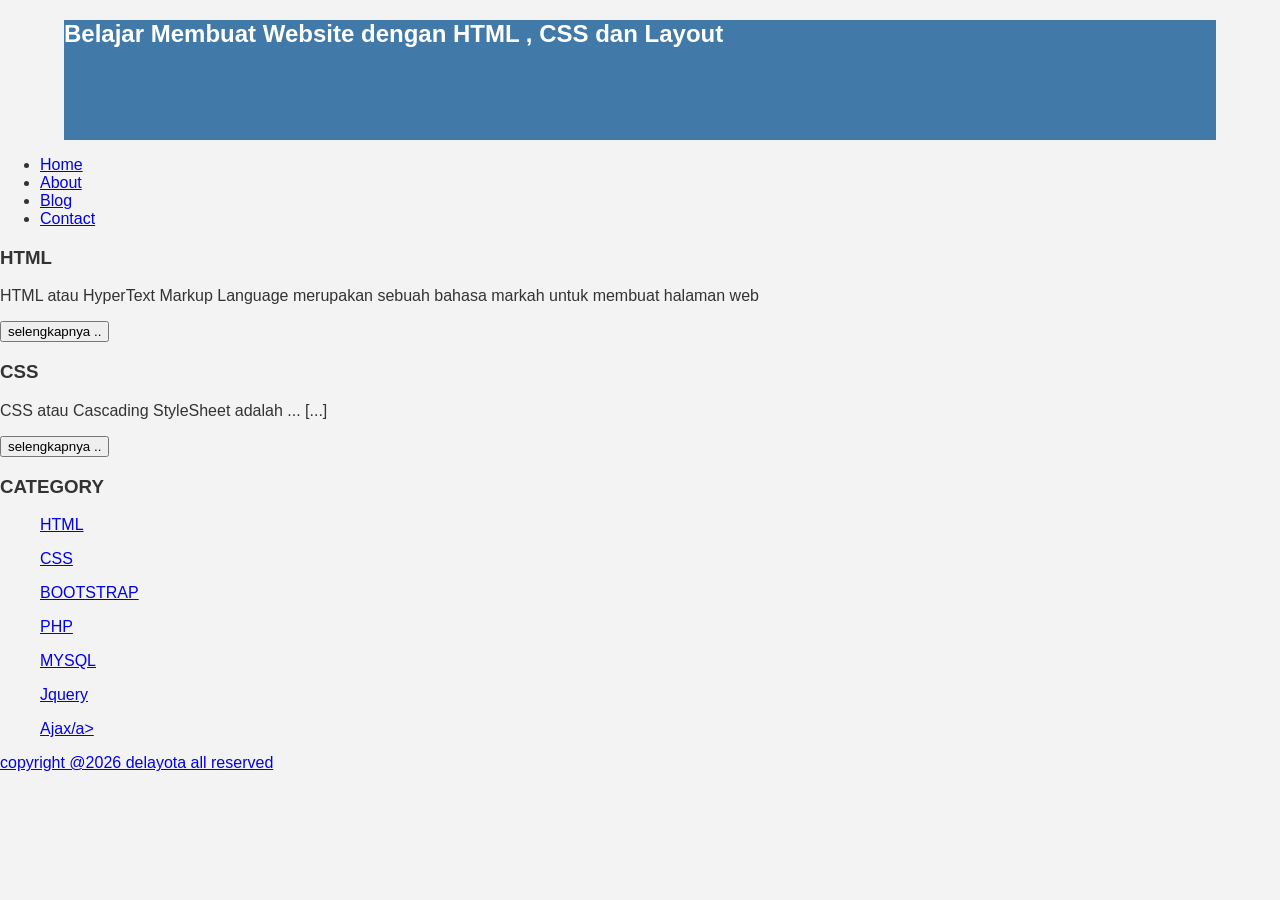
==== about.html @ c117ddb3 "Add files via upload" ====
<!Doctype HTML>
<html>
  <head> 
    <title> DERITA </title> 
    <link rel="stylesheet" href="style.css">
  </head>
  <body> 
 <div class="header">
   <h2>Belajar Membuat Website dengan HTML , CSS dan Layout</h2>
 </div>
    <ul> 
      <li><a href="index.html">Home</a></li> 
      <li><a href="About.html">About</a></li> 
      <li><a href="#">Blog</a></li> 
      <li><a href="#">Contact</a></li> 
    </ul>
                        <h3>HTML</h3>
                        <p>HTML atau HyperText Markup Language merupakan sebuah bahasa markah untuk membuat halaman web </p>
                        <button >selengkapnya ..</button> 
                         
                        <h3>CSS</h3> 
                        <p>CSS atau Cascading StyleSheet adalah ... [...]</p>
                        <button >selengkapnya ..</button>
                </ul>

                <h3>CATEGORY</h3>
                <ul>
                        <p><a href="#" >HTML</a></p>
                        <p><a href="#" >CSS</a></p>
                        <p><a href="#" >BOOTSTRAP</a></p>
                        <p><a href="#" >PHP</a></p>
                        <p><a href="#" >MYSQL</a></p>
                        <p><a href="#" >Jquery</a></p>
                        <p><a href="#" >Ajax/a></p>
                </ul>
                        <p>copyright @2026 delayota all reserved</p>
              </body>
             </html>
---- style.css ----
body{
    background:#f3f3f3;
    color:#333;
    width:100%;
    font-family:sans-serif;
    margin:0 auto;
}

.header{
    width:90%;
    margin:auto;
    height:120px;
    background:#417aa8;
    color:#fff;
}
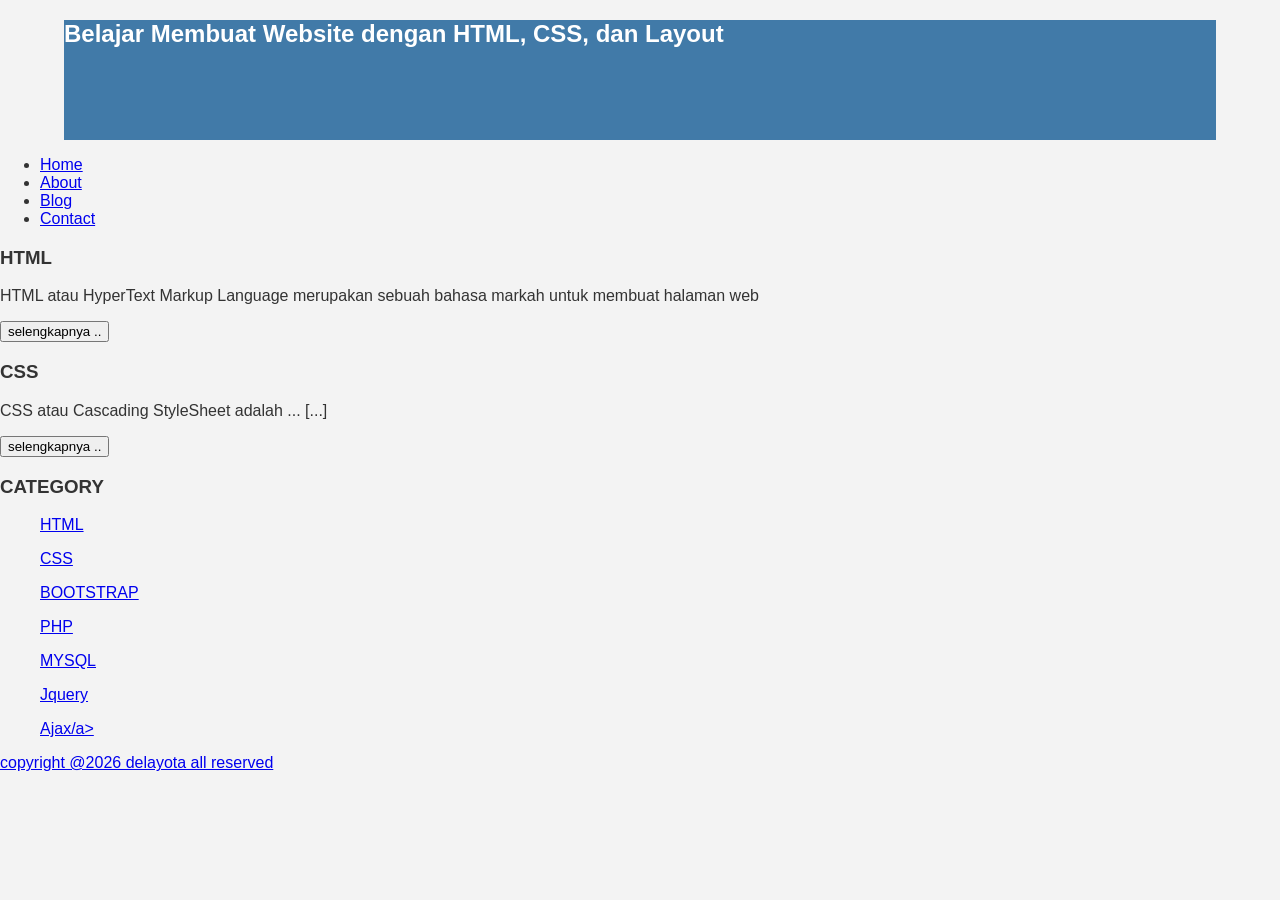
==== commit 02e04a8f: "Update about.html" ====
--- a/about.html
+++ b/about.html
@@ -6,7 +6,7 @@
   </head>
   <body> 
  <div class="header">
-   <h2>Belajar Membuat Website dengan HTML , CSS dan Layout</h2>
+   <h2> Belajar Membuat Website dengan HTML, CSS, dan Layout</h2>
  </div>
     <ul> 
       <li><a href="index.html">Home</a></li> 
--- a/style.css
+++ b/style.css
@@ -12,4 +12,7 @@
     height:120px;
     background:#417aa8;
     color:#fff;
+}
+.jarak{
+    padding:0 2pc;
 }
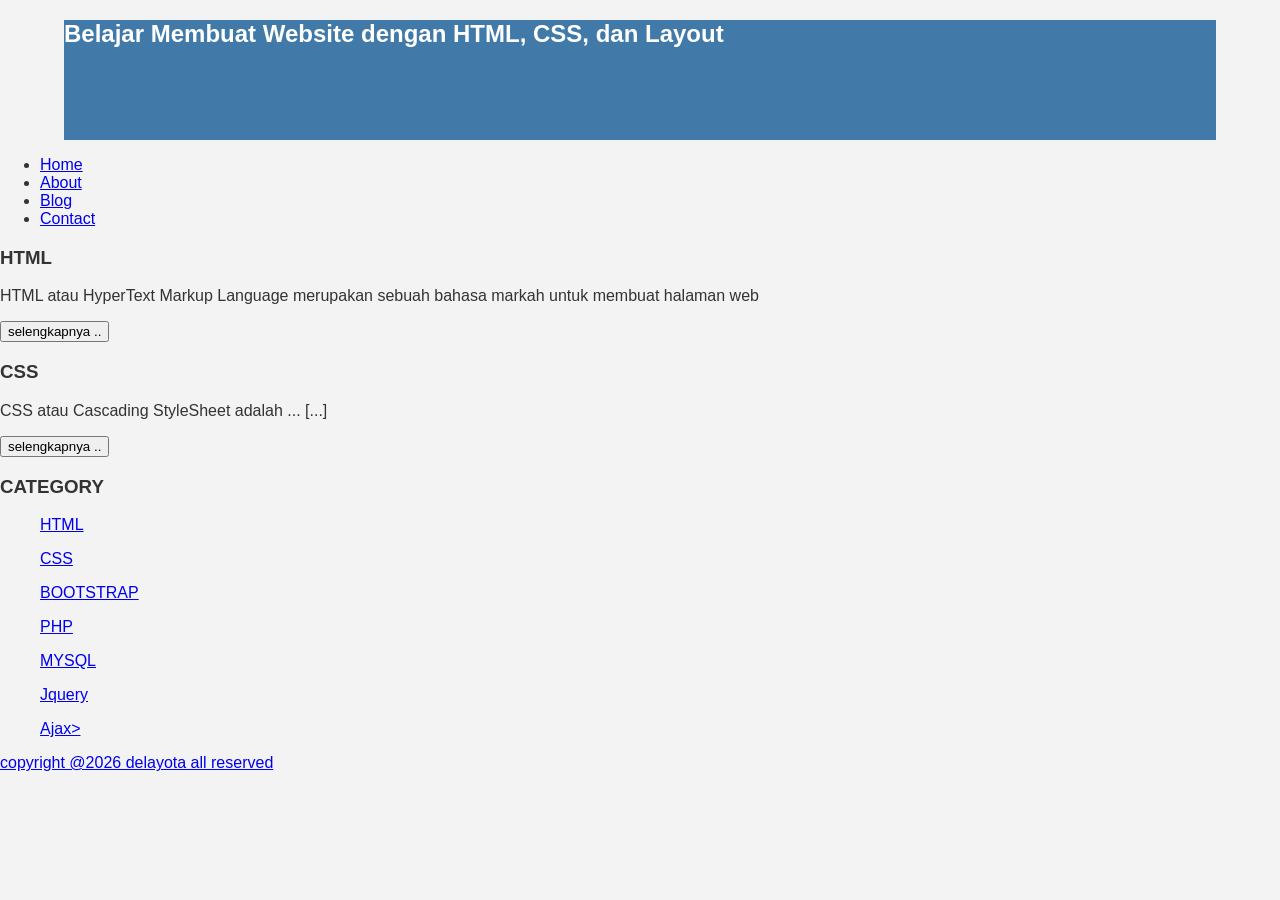
==== commit ea5230ba: "Update about.html" ====
--- a/about.html
+++ b/about.html
@@ -4,7 +4,7 @@
     <title> DERITA </title> 
     <link rel="stylesheet" href="style.css">
   </head>
-  <body> 
+  <body bgcolor=#0000ff>  
  <div class="header">
    <h2> Belajar Membuat Website dengan HTML, CSS, dan Layout</h2>
  </div>
@@ -31,7 +31,7 @@
                         <p><a href="#" >PHP</a></p>
                         <p><a href="#" >MYSQL</a></p>
                         <p><a href="#" >Jquery</a></p>
-                        <p><a href="#" >Ajax/a></p>
+                        <p><a href="#" >Ajax></p>
                 </ul>
                         <p>copyright @2026 delayota all reserved</p>
               </body>
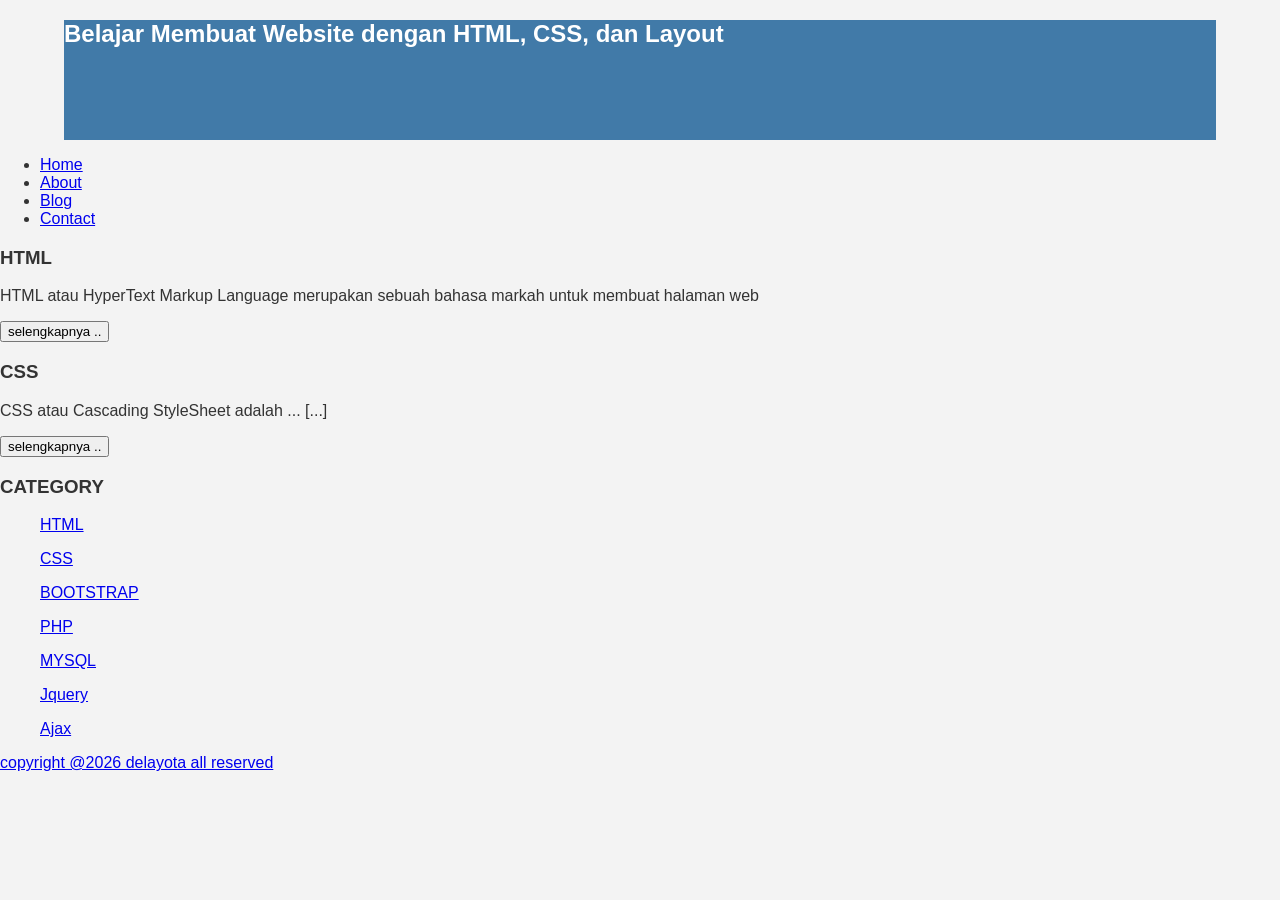
==== commit 4ceb198f: "Update about.html" ====
--- a/about.html
+++ b/about.html
@@ -9,11 +9,12 @@
    <h2> Belajar Membuat Website dengan HTML, CSS, dan Layout</h2>
  </div>
     <ul> 
-      <li><a href="index.html">Home</a></li> 
-      <li><a href="About.html">About</a></li> 
+      <li><a href="#">Home</a></li> 
+      <li><a href="#">About</a></li> 
       <li><a href="#">Blog</a></li> 
       <li><a href="#">Contact</a></li> 
     </ul>
+  </div>
                         <h3>HTML</h3>
                         <p>HTML atau HyperText Markup Language merupakan sebuah bahasa markah untuk membuat halaman web </p>
                         <button >selengkapnya ..</button> 
@@ -31,7 +32,7 @@
                         <p><a href="#" >PHP</a></p>
                         <p><a href="#" >MYSQL</a></p>
                         <p><a href="#" >Jquery</a></p>
-                        <p><a href="#" >Ajax></p>
+                        <p><a href="#" >Ajax</p>
                 </ul>
                         <p>copyright @2026 delayota all reserved</p>
               </body>
--- a/style.css
+++ b/style.css
@@ -15,4 +15,50 @@
 }
 .jarak{
     padding:0 2pc;
-}+}
+.content{
+    width:90%;
+    margin:auto;
+    height:420px;
+    padding:0.1px;
+    background:#fff;
+    color:#333;
+}
+
+.border{
+    border:2px solid #4887b9;
+    margin-top:1pc;
+    padding-bottom:1pc;
+    padding-left:2pc;
+    padding-right:2pc;
+}
+
+.kiri{
+    width:70%;
+    float:left;
+    margin:auto;
+    background:#fff;
+    height:420px;
+}
+
+.kanan{
+    width:30%;
+    float:left;
+    margin:auto;
+    background:#fff;
+    height:420px;
+}
+
+.undercor{
+    text-decoration:none;
+}
+
+.footer{
+    width:90%;
+    margin:auto;
+    height:40px;
+    line-height:40px;
+    background:#417aa8;
+    color:#fff;
+    margin-bottom; 1pc;
+}
